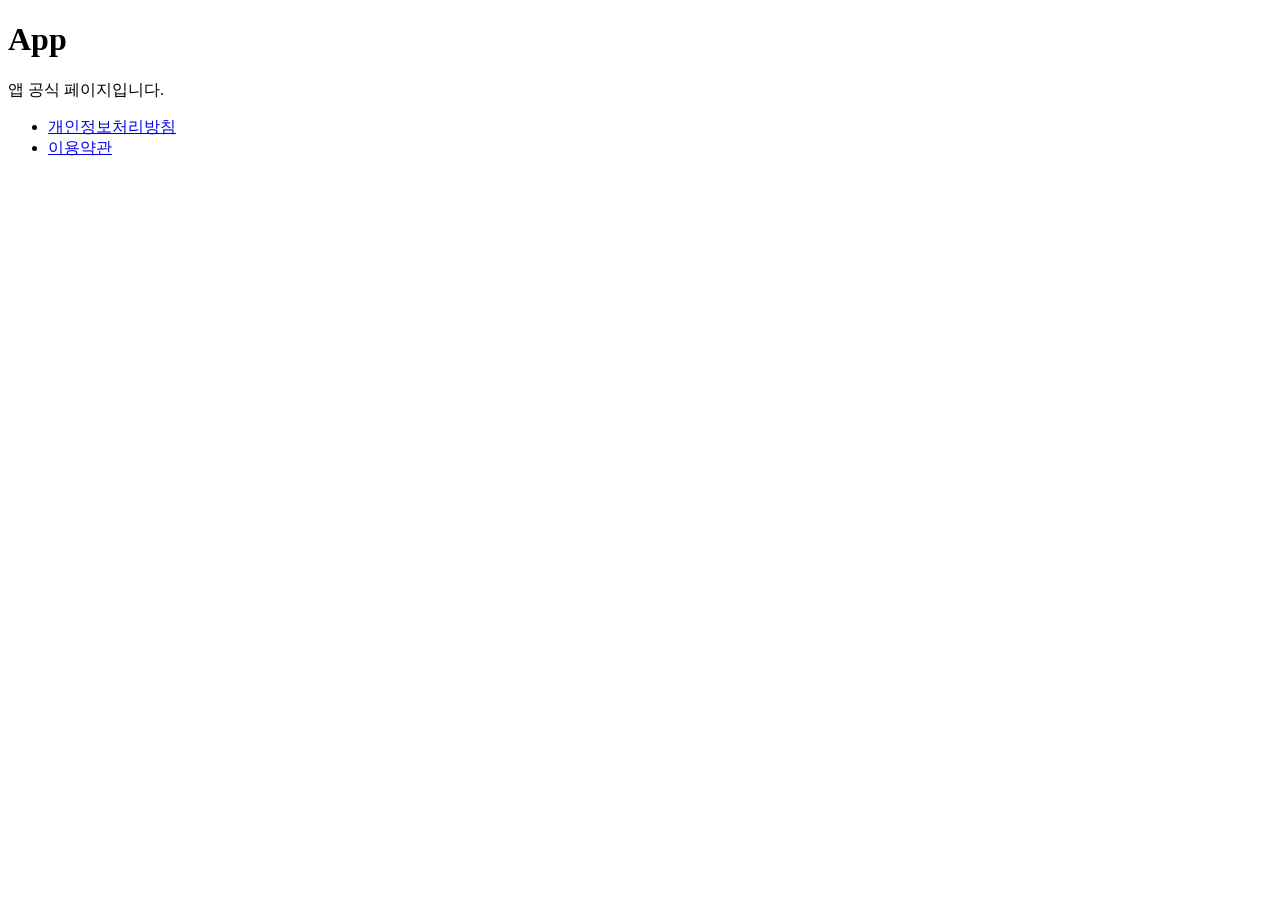
==== index.html @ f0ea20b2 "[init] todo (Only For Me)" ====
<!doctype html>
<html lang="ko">
<head>
  <meta charset="utf-8">
  <meta name="viewport" content="width=device-width, initial-scale=1">
  <title>App</title>
</head>
<body>
  <h1>App</h1>

  <p>앱 공식 페이지입니다.</p>

  <ul>
    <li><a href="/privacy/">개인정보처리방침</a></li>
    <li><a href="/terms/">이용약관</a></li>
  </ul>
</body>
</html>
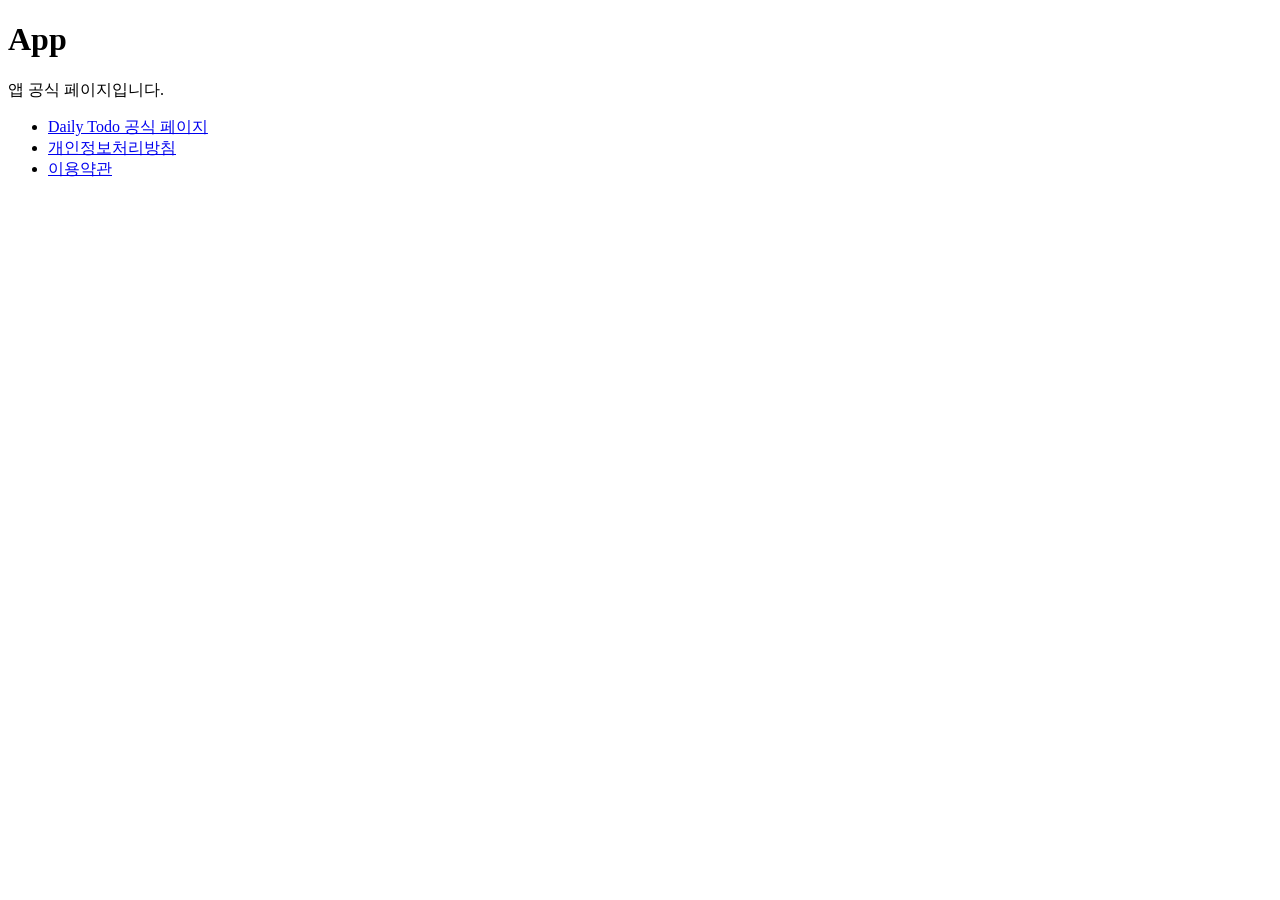
==== commit 0d7b09e7: "Clean up bilingual policy copy and fix legacy policy links" ====
--- a/index.html
+++ b/index.html
@@ -11,8 +11,9 @@
   <p>앱 공식 페이지입니다.</p>
 
   <ul>
-    <li><a href="/privacy/">개인정보처리방침</a></li>
-    <li><a href="/terms/">이용약관</a></li>
+    <li><a href="/dailytodo/">Daily Todo 공식 페이지</a></li>
+    <li><a href="/dailytodo/privacy.html">개인정보처리방침</a></li>
+    <li><a href="/dailytodo/terms.html">이용약관</a></li>
   </ul>
 </body>
 </html>
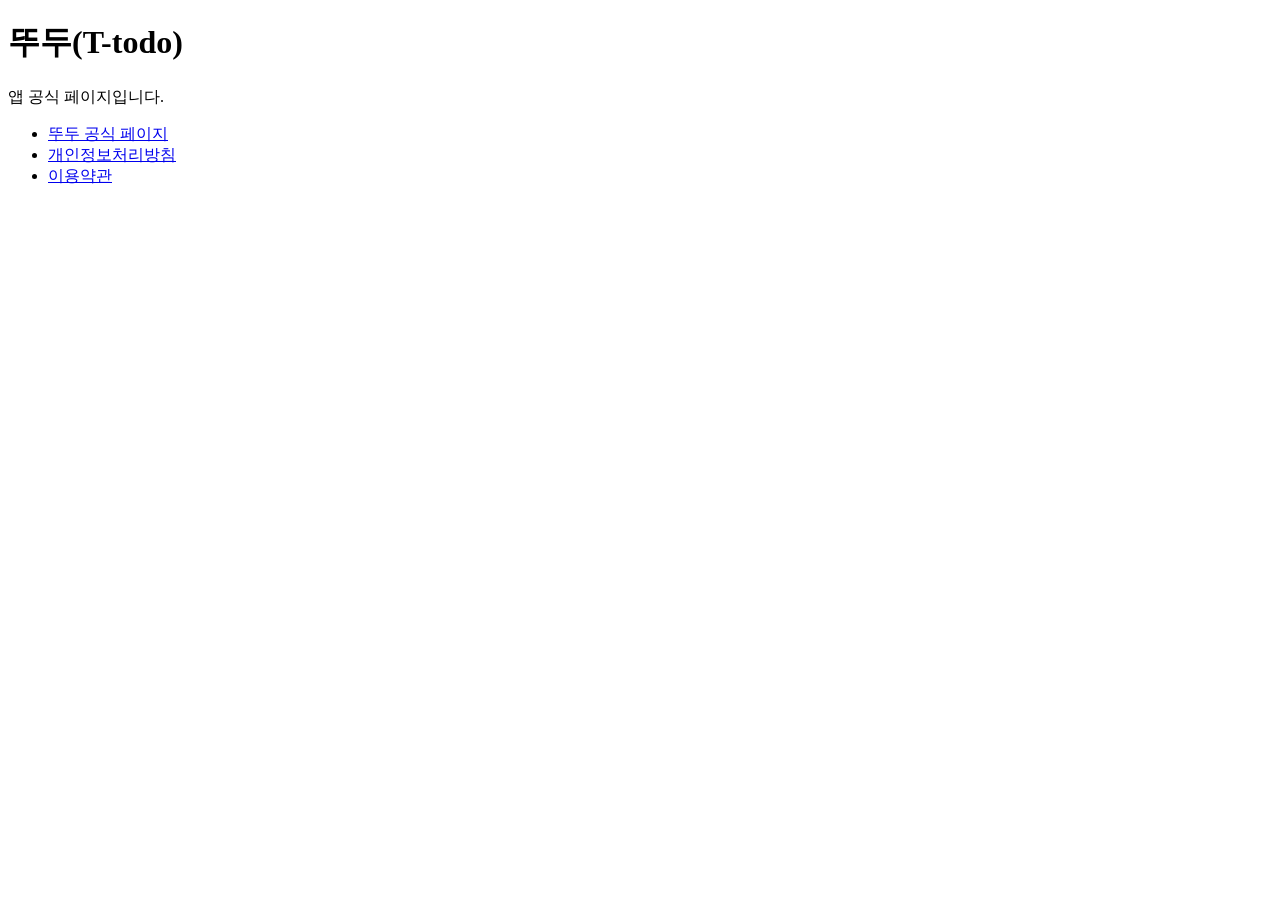
==== commit ab2c2e77: "Rename app to T-todo across the site" ====
--- a/index.html
+++ b/index.html
@@ -3,15 +3,20 @@
 <head>
   <meta charset="utf-8">
   <meta name="viewport" content="width=device-width, initial-scale=1">
-  <title>App</title>
+  <title>뚜두(T-todo) 공식 사이트</title>
+  <meta name="description" content="뚜두(T-todo)의 앱 소개, 개인정보처리방침, 이용약관을 확인하세요.">
+  <meta property="og:title" content="뚜두(T-todo) 공식 사이트">
+  <meta property="og:description" content="뚜두(T-todo)의 앱 소개, 개인정보처리방침, 이용약관을 확인하세요.">
+  <meta name="twitter:title" content="뚜두(T-todo) 공식 사이트">
+  <meta name="twitter:description" content="뚜두(T-todo)의 앱 소개, 개인정보처리방침, 이용약관을 확인하세요.">
 </head>
 <body>
-  <h1>App</h1>
+  <h1>뚜두(T-todo)</h1>
 
   <p>앱 공식 페이지입니다.</p>
 
   <ul>
-    <li><a href="/dailytodo/">Daily Todo 공식 페이지</a></li>
+    <li><a href="/dailytodo/">뚜두 공식 페이지</a></li>
     <li><a href="/dailytodo/privacy.html">개인정보처리방침</a></li>
     <li><a href="/dailytodo/terms.html">이용약관</a></li>
   </ul>
